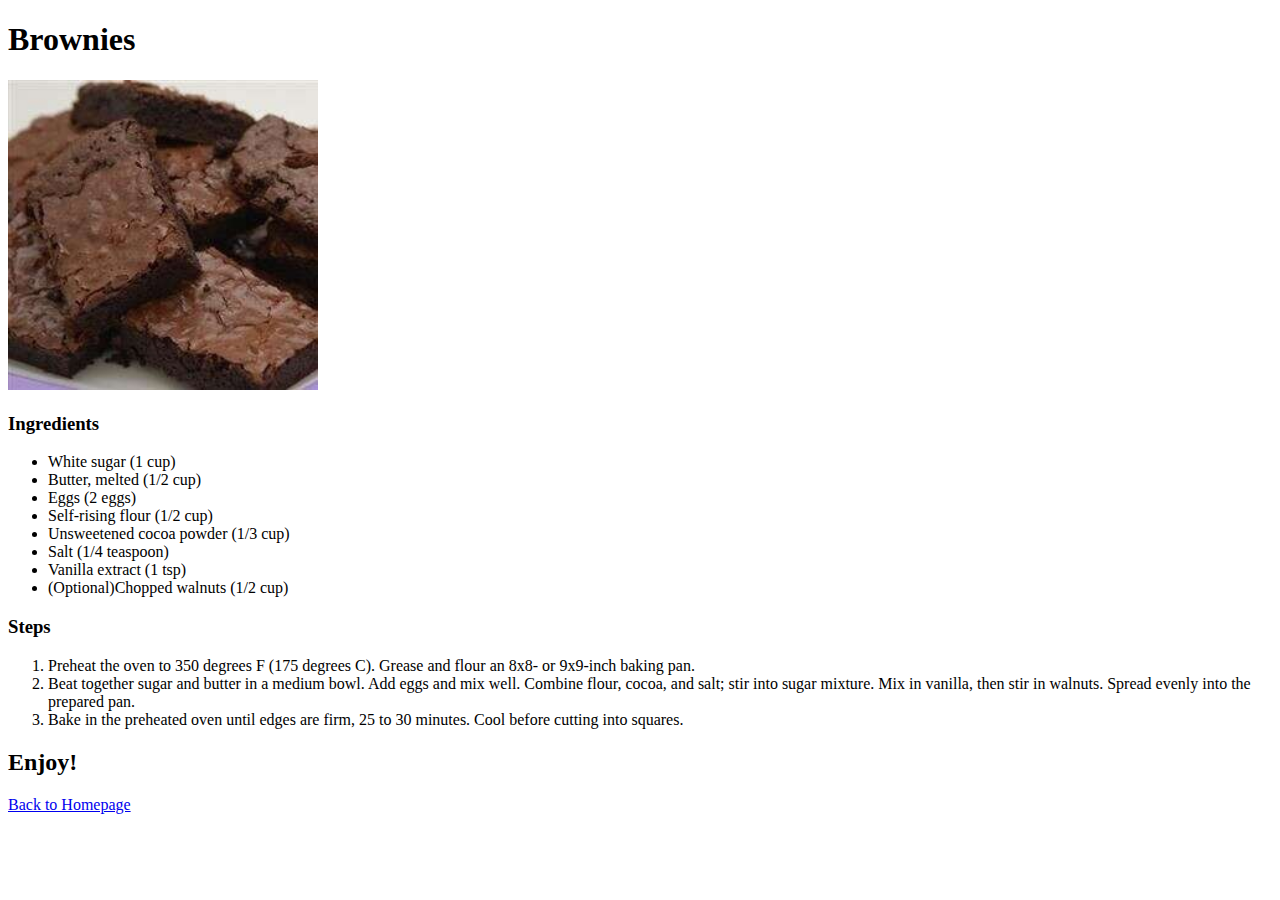
==== recipes/brownie.html @ da420a3b "Added recipes/brownie.html" ====
<!DOCTYPE html>
<html lang="en">
    <head>
        <meta charset="UTF-8">
        <title>Brownies</title>
    </head>

    <body>
        <h1>Brownies</h1>
        <img src="./../images/brownie.jpg" alt="Picture of the brownies" height="310" width="310">
        <h3>Ingredients</h3>
        <ul>
            <li>White sugar (1 cup)</li>
            <li>Butter, melted (1/2 cup)</li>
            <li>Eggs (2 eggs)</li>
            <li>Self-rising flour (1/2 cup)</li>
            <li>Unsweetened cocoa powder (1/3 cup)</li>
            <li>Salt (1/4 teaspoon)</li>
            <li>Vanilla extract (1 tsp)</li>
            <li>(Optional)Chopped walnuts (1/2 cup)</li>
        </ul>
        <h3>Steps</h3>
        <ol>
            <li>Preheat the oven to 350 degrees F (175 degrees C). Grease and flour an 8x8- or 9x9-inch baking pan.</li>
            <li>Beat together sugar and butter in a medium bowl. Add eggs and mix well. Combine flour, cocoa, and salt; stir into sugar mixture. Mix in vanilla, then stir in walnuts. Spread evenly into the prepared pan.</li>
            <li>Bake in the preheated oven until edges are firm, 25 to 30 minutes. Cool before cutting into squares.</li>
        </ol>
        <h2>Enjoy!</h2>
        <a href="../index.html">Back to Homepage</a>
    </body>
</html>
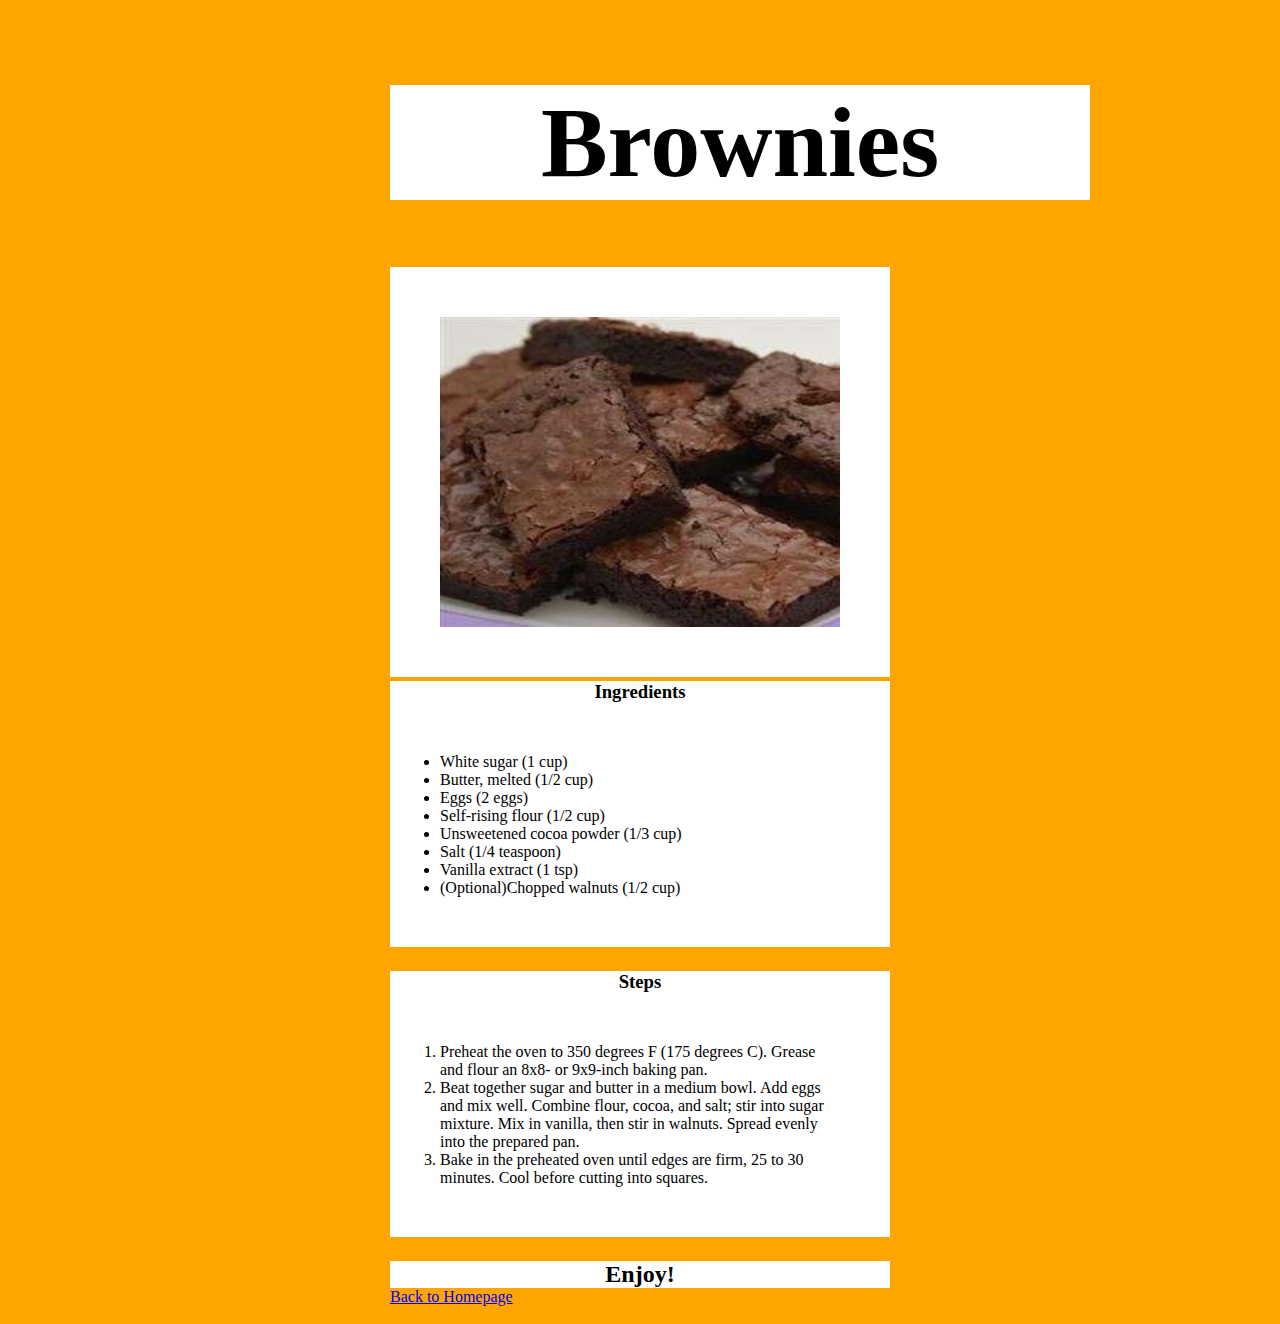
==== commit fb96e57b: "Added CSS to lasagna.html and brownie.html" ====
--- a/recipes/brownie.html
+++ b/recipes/brownie.html
@@ -3,29 +3,34 @@
     <head>
         <meta charset="UTF-8">
         <title>Brownies</title>
+        <link rel="stylesheet" href="../style.css">
     </head>
 
     <body>
-        <h1>Brownies</h1>
-        <img src="./../images/brownie.jpg" alt="Picture of the brownies" height="310" width="310">
-        <h3>Ingredients</h3>
-        <ul>
-            <li>White sugar (1 cup)</li>
-            <li>Butter, melted (1/2 cup)</li>
-            <li>Eggs (2 eggs)</li>
-            <li>Self-rising flour (1/2 cup)</li>
-            <li>Unsweetened cocoa powder (1/3 cup)</li>
-            <li>Salt (1/4 teaspoon)</li>
-            <li>Vanilla extract (1 tsp)</li>
-            <li>(Optional)Chopped walnuts (1/2 cup)</li>
-        </ul>
-        <h3>Steps</h3>
-        <ol>
-            <li>Preheat the oven to 350 degrees F (175 degrees C). Grease and flour an 8x8- or 9x9-inch baking pan.</li>
-            <li>Beat together sugar and butter in a medium bowl. Add eggs and mix well. Combine flour, cocoa, and salt; stir into sugar mixture. Mix in vanilla, then stir in walnuts. Spread evenly into the prepared pan.</li>
-            <li>Bake in the preheated oven until edges are firm, 25 to 30 minutes. Cool before cutting into squares.</li>
-        </ol>
-        <h2>Enjoy!</h2>
-        <a href="../index.html">Back to Homepage</a>
+        <div id="wrapper">
+            <h1 class="header">Brownies</h1>
+            <img src="./../images/brownie.jpg" alt="Picture of the brownies" height="310" width="310" class="box">
+            <h3 class="smallheader">Ingredients</h3>
+            <ul class="box">
+                <li>White sugar (1 cup)</li>
+                <li>Butter, melted (1/2 cup)</li>
+                <li>Eggs (2 eggs)</li>
+                <li>Self-rising flour (1/2 cup)</li>
+                <li>Unsweetened cocoa powder (1/3 cup)</li>
+                <li>Salt (1/4 teaspoon)</li>
+                <li>Vanilla extract (1 tsp)</li>
+                <li>(Optional)Chopped walnuts (1/2 cup)</li>
+            </ul>
+            <div class="divider"></div>
+            <h3 class="smallheader">Steps</h3>
+            <ol class="box">
+                <li>Preheat the oven to 350 degrees F (175 degrees C). Grease and flour an 8x8- or 9x9-inch baking pan.</li>
+                <li>Beat together sugar and butter in a medium bowl. Add eggs and mix well. Combine flour, cocoa, and salt; stir into sugar mixture. Mix in vanilla, then stir in walnuts. Spread evenly into the prepared pan.</li>
+                <li>Bake in the preheated oven until edges are firm, 25 to 30 minutes. Cool before cutting into squares.</li>
+            </ol>
+            <div class="divider"></div>
+            <h2 class="smallheader">Enjoy!</h2>
+            <a href="../index.html">Back to Homepage</a>
+        </div>
     </body>
 </html>--- a/style.css
+++ b/style.css
@@ -0,0 +1,48 @@
+body {
+    background-color: orange;
+}
+
+.box {
+    border: 0px;
+    padding: 50px;
+    background-color: white;
+    width: 400px;
+    margin: 0px;
+}
+
+.link {
+    font-family: Verdana, Geneva, Tahoma, sans-serif;
+    font-size: 30px;
+}
+
+.images {
+    display: block;
+    height: 100px;
+    width: auto;
+}
+
+.header {
+    font-size: 100px;
+    font-family: 'Times New Roman', Times, serif;
+    text-align: center;
+    background-color: white;
+    width: 700px;
+}
+
+.smallheader {
+    background-color: white;
+    text-align: center;
+    width: 500px;
+    margin: 0px;
+}
+
+.divider {
+    padding: 12px;
+}
+
+#wrapper {
+    max-width: 500px;
+    margin: auto;
+    width: 50%;
+    padding: 10px;
+}